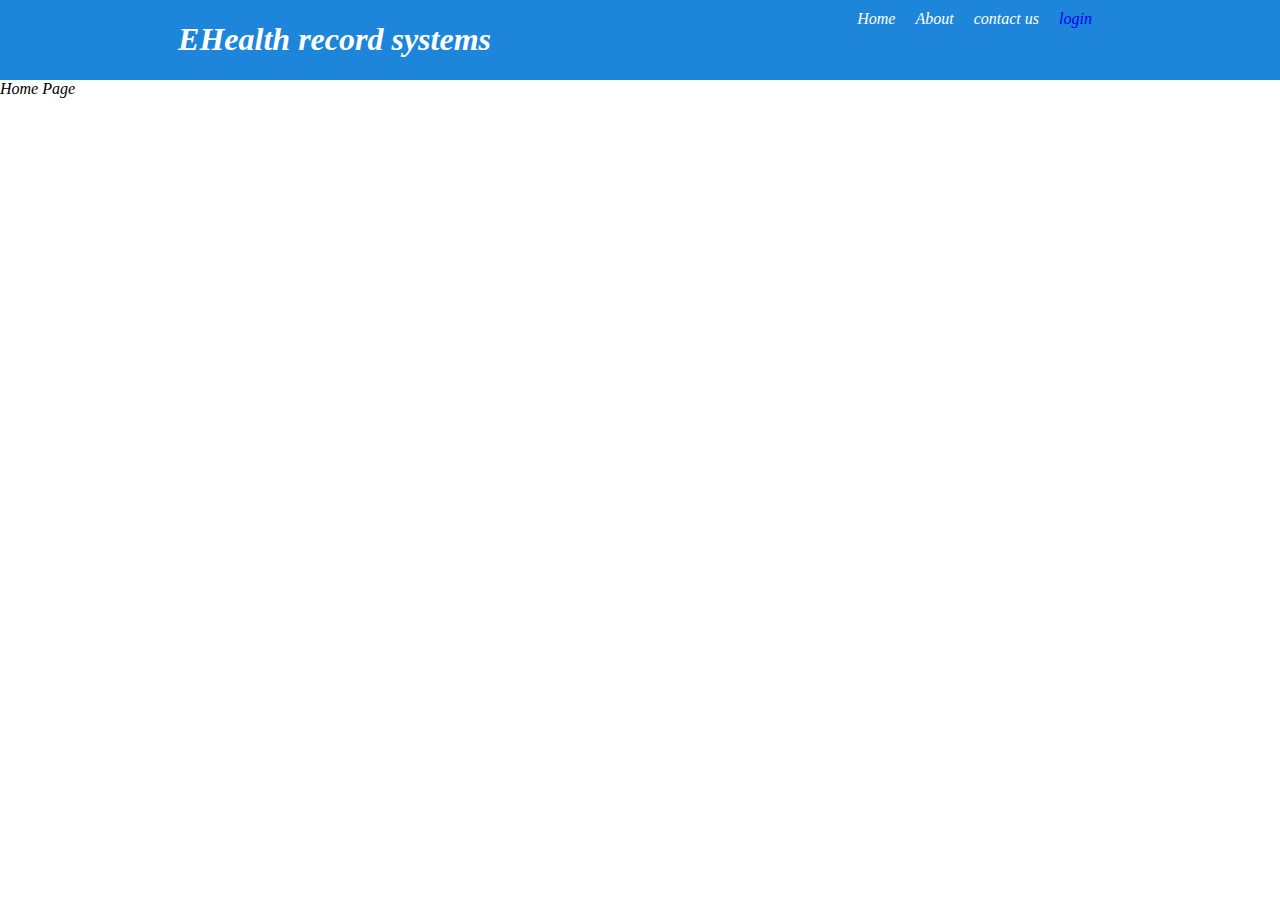
==== index.html @ cb1fbd3b "completed" ====
<!DOCTYPE html>
<html lang="en">
<head>
    <meta charset="UTF-8">
    <meta name="viewport" content="width=device-width, initial-scale=1.0">
    <title>Ehealth record systems</title>
    <link rel="shortcut icon" href="favicon.ico" type="image/x-icon">
    <link rel="stylesheet" href="style.css">
</head>
<body>
    <div class="navbar">
        <h1 class="title">
            EHealth record systems
        </h1>
        <div class="navitems">
            <div class="item">
                Home
            </div>
            <div class="item">
                About 
            </div>
            <div class="item">
                contact us
            </div>
            <div class="item">
                <a href="./index1.html">login</a>
            </div>
        </div>
    </div>
    <div class="home">
        Home Page
    </div>
</body>
</html>
---- style.css ----
body{
    margin: 0;
    height: 100vh;
    background-image: url(https://static.vecteezy.com/system/resources/previews/023/740/386/non_2x/medicine-doctor-with-stethoscope-in-hand-on-hospital-background-medical-technology-healthcare-and-medical-concept-photo.jpg);
    background-repeat: no-repeat;
    background-size: cover;
    font-style: italic;
}
.mainbox{
    text-align: center;
    margin: auto;
    margin-top: 30px;
    /* padding: 30px; */
    /* justify-content: center; */
    /* align-content: center; */
    align-self: center;
    width: 400px;
    height: 350px;
    /* border: 2px solid black; */
    border-radius: 20px;
    animation: compa;
    animation-duration: 2s;
    background-color: white;
}
.textfeild{
    width: 150px;
    height: 30px;
    border-top: 2px;
    border-left: 2px;
    border-right: 2px;
    background-color: rgba(240, 248, 255, 0);
}
.head{
    padding: 20px;
    margin: auto;
    border-radius: 20px;
    text-align: center;
   background-color: rgb(29, 133, 218);
   color: white;
}
.btn{
    background-color: rgb(29, 133, 218);
    padding: 15px;
    border: none;
    cursor: pointer;
    color: white;
    border-radius: 20px;
}
.btn:hover{
    background-color: rgba(58, 57, 57, 0.692);
}
.navitems{
    display: flex;
    flex-direction: row;
    justify-content: space-around;
    background-color: rgb(29, 133, 218);
    color: white;
}
.item{
    margin: 10px;
}
.title{
    /* padding: 20px; */
    /* margin: auto; */
    /* border-radius: 20px; */
    /* text-align: center; */
   background-color: rgb(29, 133, 218);
   color: white;
}
.navbar{
    display: flex;
    flex-direction: row;
    justify-content: space-around;
    background-color: rgb(29, 133, 218);
    color: white;
}
.home{
    background-image: url(https://media.istockphoto.com/id/695218436/photo/stethoscope-with-clipboard-and-laptop-on-desk-doctor-working-in-hospital-writing-a.jpg?s=612x612&w=0&k=20&c=Ye6nmTjzjdQHUmCzaOyw89f8tehePKKVBlfkmjJ3Giw=);
    background-repeat: no-repeat;
    background-size: cover;
    height: 86.9vh;
    /* margin-top: 10px; */
}
.done{
    width: 400px;
    height: 273px;
    background-image: url(https://cdn.dribbble.com/users/28588/screenshots/3669080/holfuy_done_gifconvert.gif);
    background-repeat: no-repeat;
    background-size: cover;
    /* margin: auto; */
    border-radius: 20px;
}
.sign{
    margin: 5px;
}
a{
    text-decoration: none;
}
@keyframes compa {
    0%{
        transform: translateZ(35%)scale(0);
        opacity: 0;
    }
    100%{
        transform: translateZ(0%)scale(1);
        opacity: 1;
    }
}

@media screen and (max-width:765px){
    .mainbox{
        width: fit-content;
        margin-top: 3px;
    }
    .navbar{
        flex-direction: column;
    }
    .title{
        font-size: larger;
    }
    .home{
        height: 83.5vh;
    }
}
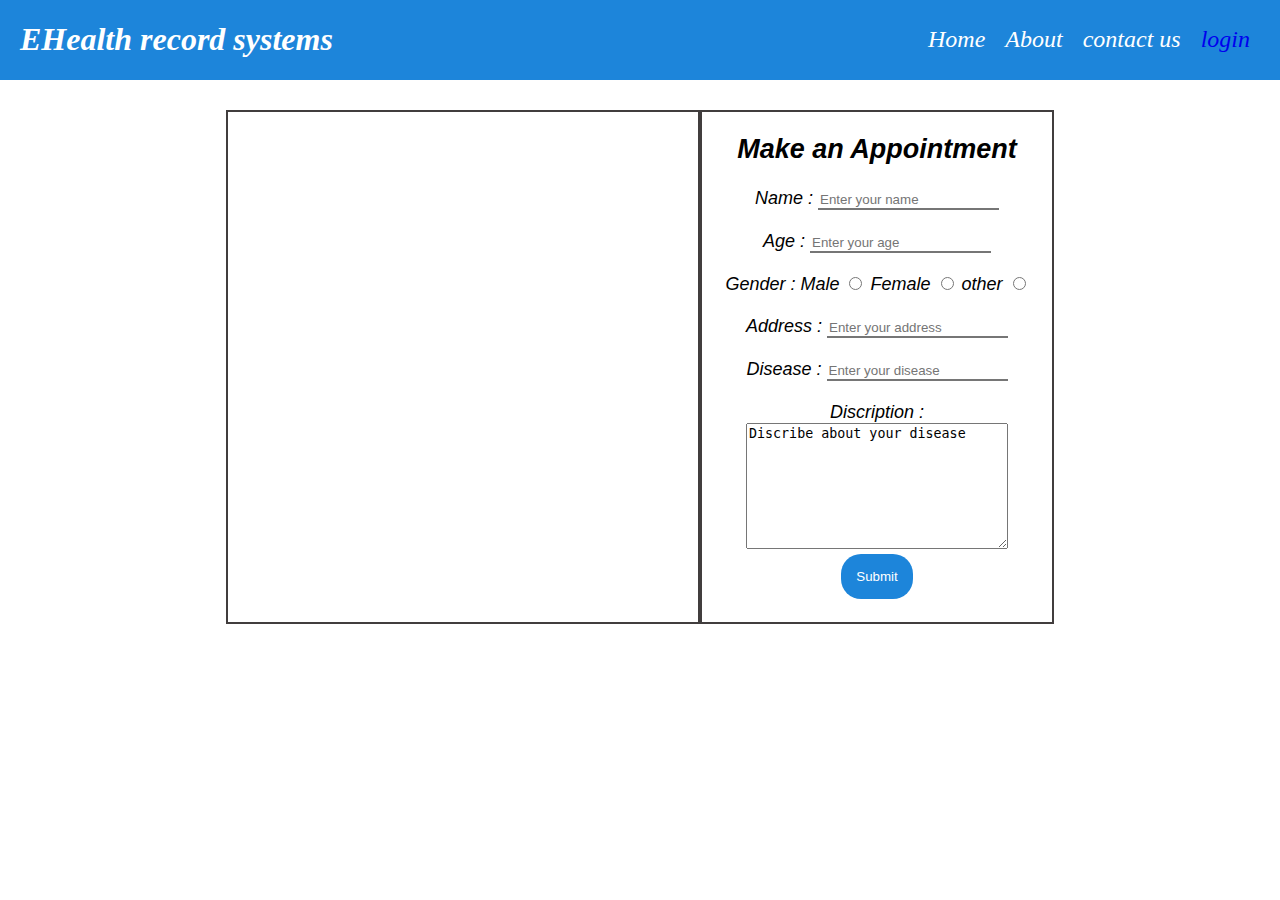
==== commit ad6d0f00: "modified" ====
--- a/index.html
+++ b/index.html
@@ -28,7 +28,39 @@
         </div>
     </div>
     <div class="home">
-        Home Page
+        <div class="homechild childone">
+
+        </div>
+        <div class="homechild childtwo">
+            <h2>Make an Appointment</h2>
+            <form action="index4.html">
+                <label for="name">Name :</label>
+                <input type="text" class="textfeildf" placeholder="Enter your name">
+                <br><br>
+                <label for="">Age :</label>
+                <input type="number" class="textfeildf" placeholder="Enter your age">
+                <br><br>
+                <label for="gender">Gender :</label>
+                
+                <label for="gender">Male</label>
+                <input type="radio" name="gender">
+                <label for="gender">Female</label>
+                <input type="radio" name="gender">
+                <label for="gender">other</label>
+                <input type="radio" name="gender">
+                <br><br>
+                <label for="address">Address :</label>
+                <input type="text" class="textfeildf" placeholder="Enter your address">
+                <br><br>
+                <label for="disease">Disease :</label>
+                <input type="text" class="textfeildf" placeholder="Enter your disease">
+                <br><br>
+                <label for="discription">Discription :</label><br>
+                <textarea name="discription" id="dis" cols="30" rows="8">Discribe about your disease</textarea>
+                <br>
+                <input type="submit" class="btn">
+            </form>
+        </div>
     </div>
 </body>
 </html>--- a/style.css
+++ b/style.css
@@ -1,7 +1,7 @@
 body{
     margin: 0;
     height: 100vh;
-    background-image: url(https://static.vecteezy.com/system/resources/previews/023/740/386/non_2x/medicine-doctor-with-stethoscope-in-hand-on-hospital-background-medical-technology-healthcare-and-medical-concept-photo.jpg);
+    background-image: url(https://media.istockphoto.com/id/695218436/photo/stethoscope-with-clipboard-and-laptop-on-desk-doctor-working-in-hospital-writing-a.jpg?s=612x612&w=0&k=20&c=Ye6nmTjzjdQHUmCzaOyw89f8tehePKKVBlfkmjJ3Giw=);
     background-repeat: no-repeat;
     background-size: cover;
     font-style: italic;
@@ -55,9 +55,13 @@
     justify-content: space-around;
     background-color: rgb(29, 133, 218);
     color: white;
+    margin-right: 20px;
 }
 .item{
+    font-size: x-large;
     margin: 10px;
+    align-self: center;
+    cursor: pointer;
 }
 .title{
     /* padding: 20px; */
@@ -66,20 +70,65 @@
     /* text-align: center; */
    background-color: rgb(29, 133, 218);
    color: white;
+   margin-left: 20px;
+   cursor: pointer;
 }
 .navbar{
     display: flex;
     flex-direction: row;
-    justify-content: space-around;
+    justify-content: space-between;
     background-color: rgb(29, 133, 218);
     color: white;
 }
 .home{
-    background-image: url(https://media.istockphoto.com/id/695218436/photo/stethoscope-with-clipboard-and-laptop-on-desk-doctor-working-in-hospital-writing-a.jpg?s=612x612&w=0&k=20&c=Ye6nmTjzjdQHUmCzaOyw89f8tehePKKVBlfkmjJ3Giw=);
+    display: flex;
+    flex-direction: row;
+    flex-wrap: wrap;
+    /* border: 2px solid black; */
+    width: fit-content;
+    height: fit-content;
+    justify-content: center;
+    margin: auto;
+    margin-top: 30px;
+}
+.homechild{
+    border: 2px solid rgb(65, 61, 61);
+    width: 350px;
+    /* height: 510px; */
+}
+.childone{
+    background-image: url(https://www.medicalindependent.ie/wp-content/uploads/2023/06/27-6-23-medoc-legal.jpg);
+    background-size: cover;
     background-repeat: no-repeat;
-    background-size: cover;
-    height: 86.9vh;
-    /* margin-top: 10px; */
+    width: 470px;
+    height: 510px;
+}
+.childtwo{
+    background-color: white;
+    font-size: large;
+    text-align: center;
+    padding-bottom: 3px;
+    font-family: 'Gill Sans', 'Gill Sans MT', Calibri, 'Trebuchet MS', sans-serif;
+}
+.childthree{
+    background-color: white;
+    font-size: x-large;
+    text-align: center;
+    align-self: center;
+}
+.childfour{
+    width: 300px;
+    height: 250px;
+    background-image: url(./checklist.png);
+    background-size: contain;
+    background-repeat: no-repeat;
+    margin: auto;
+}
+.textfeildf{
+    border-top: 2px;
+    border-left: 2px;
+    border-right: 2px;
+    background-color: rgba(240, 255, 255, 0);
 }
 .done{
     width: 400px;
@@ -116,9 +165,21 @@
         flex-direction: column;
     }
     .title{
-        font-size: larger;
+        font-size: x-large;
     }
     .home{
-        height: 83.5vh;
+
+        flex-direction: column;
     }
+    .homechild{
+        width: fit-content;
+    }
+    .childone{
+        width: 280px;
+        height: 300px;
+    }
+    .done{
+        width: 300px;
+    }
+    
 }